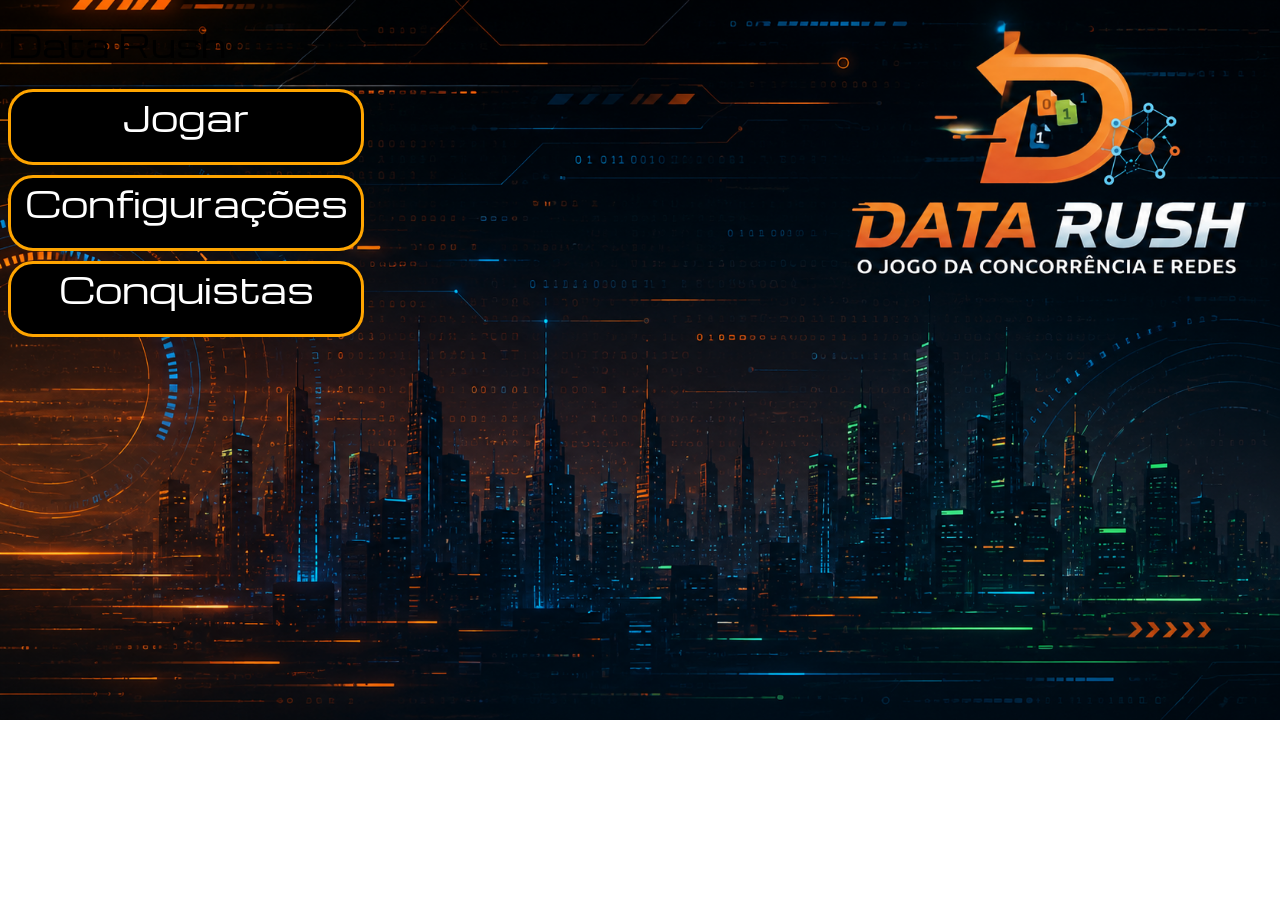
==== index.html @ 6fde75cf "init de tudo" ====
<!DOCTYPE html>
<html lang="pt-br">
<head>
    <meta charset="UTF-8">
    <meta name="viewport" content="width=device-width, initial-scale=1.0">
    <title>Menu Principal</title>
    <link rel="preconnect" href="https://fonts.googleapis.com">
    <link rel="preconnect" href="https://fonts.gstatic.com" crossorigin>
    <link href="https://fonts.googleapis.com/css2?family=Michroma&display=swap" rel="stylesheet">
    <link rel="stylesheet" href="style.css">
</head>
<body>
    <main>
        <h1>Data Rush</h1>
    <div class="menu">
        <a href="fases.html" class="butao">Jogar</a>
        <a href="config.html" id="confi" class="butao">Configurações</a>
        <a href="conqui.html" class="butao">Conquistas</a>
    </div>

    <script src="script.js"></script>
    </main>
</body>
</html>
---- style.css ----
* {
    font-family: "Michroma", sans-serif;
    font-weight: 400;
    font-style: normal;  
}

body {
    background-image: url(imagens/menuprincipal_bg.png);
    background-repeat: no-repeat;
    background-size: cover;
}

.menu {
    display: flex;
    flex-direction: column;
    
}

#confi {
    margin-top: 10px;
    margin-bottom: 10px;
}

.butao {
    border-radius: 25px;
    border-color: orange;
    border-style: solid;
    background-color: black;
    color: white;
    text-decoration: none;
    width: 350px;
    height: 70px;
    text-align: center;
    font-size: 35px;
}
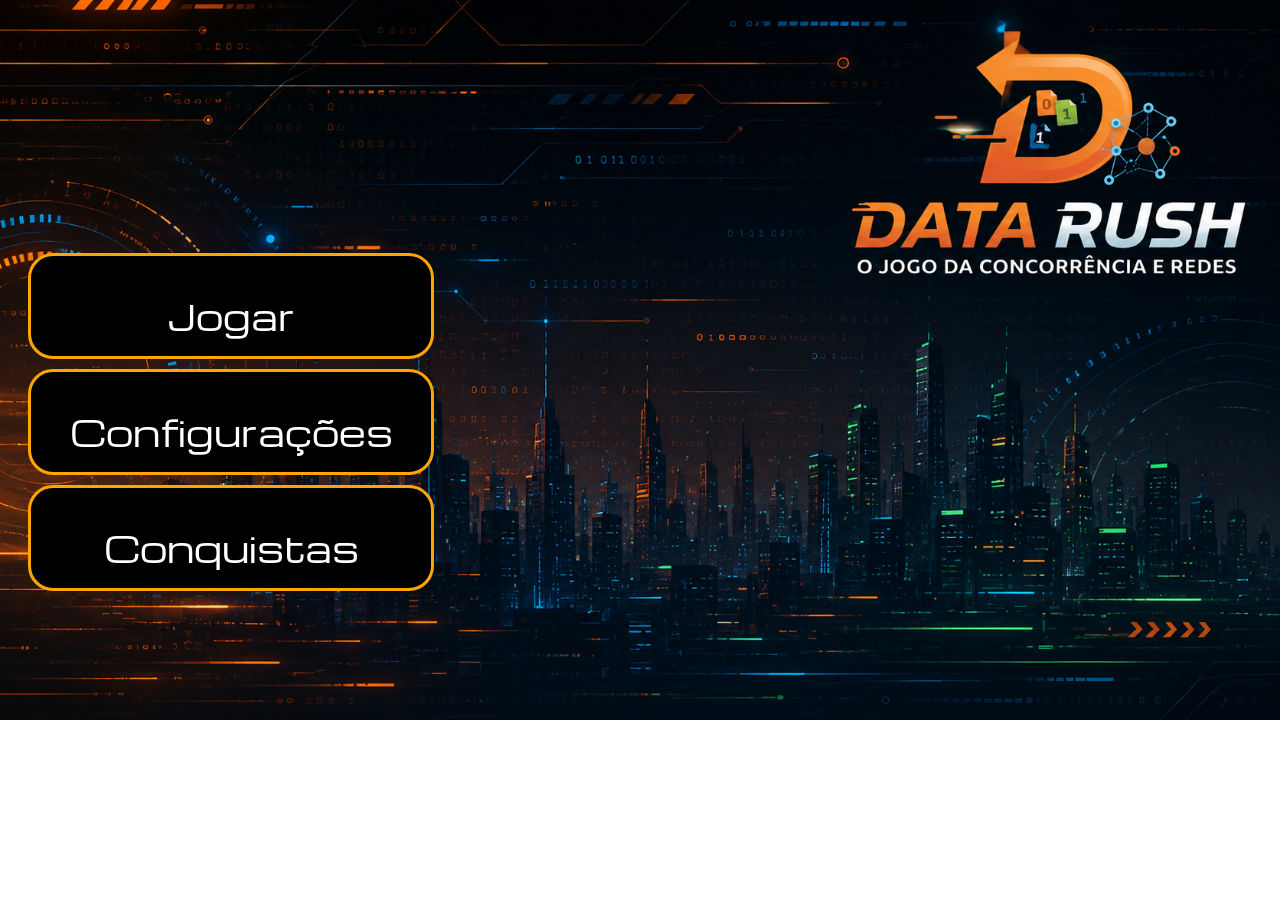
==== commit 5c1b9484: "pequenas alterações" ====
--- a/index.html
+++ b/index.html
@@ -7,16 +7,15 @@
     <link rel="preconnect" href="https://fonts.googleapis.com">
     <link rel="preconnect" href="https://fonts.gstatic.com" crossorigin>
     <link href="https://fonts.googleapis.com/css2?family=Michroma&display=swap" rel="stylesheet">
-    <link rel="stylesheet" href="style.css">
+    <link rel="stylesheet" href="css/style.css">
 </head>
-<body>
+<body id="back">
     <main>
-        <h1>Data Rush</h1>
-    <div class="menu">
-        <a href="fases.html" class="butao">Jogar</a>
-        <a href="config.html" id="confi" class="butao">Configurações</a>
-        <a href="conqui.html" class="butao">Conquistas</a>
-    </div>
+    <section class="menu">
+        <a href="fases.html" class="butao"><p class="textButao">Jogar</p></a>
+        <a href="config.html" id="confi" class="butao"><p class="textButao">Configurações</p></a>
+        <a href="conqui.html" class="butao"><p class="textButao">Conquistas</p></a>
+    </section>
 
     <script src="script.js"></script>
     </main>
--- a/css/style.css
+++ b/css/style.css
@@ -0,0 +1,45 @@
+* {
+    font-family: "Michroma", sans-serif;
+    font-weight: 400;
+    font-style: normal;  
+}
+
+#back {
+    background-image: url(../imagens/menuprincipal_bg.png);
+    background-repeat: no-repeat;
+    background-size: cover;
+}
+
+a:hover { 
+    color: blue;
+}
+
+.menu {
+    margin-top: 20%;
+    padding-left: 20px;
+    display: flex;
+    flex-direction: column;
+}
+
+#confi {
+    margin-top: 10px;
+    margin-bottom: 10px;
+}
+
+.textButao {
+    margin-bottom: 300px;
+    
+}
+
+.butao {
+    border-radius: 25px;
+    border-color: orange;
+    border-style: solid;
+    background-color: black;
+    color: white;
+    text-decoration: none;
+    width: 400px;
+    height: 100px;
+    text-align: center;
+    font-size: 35px;
+}
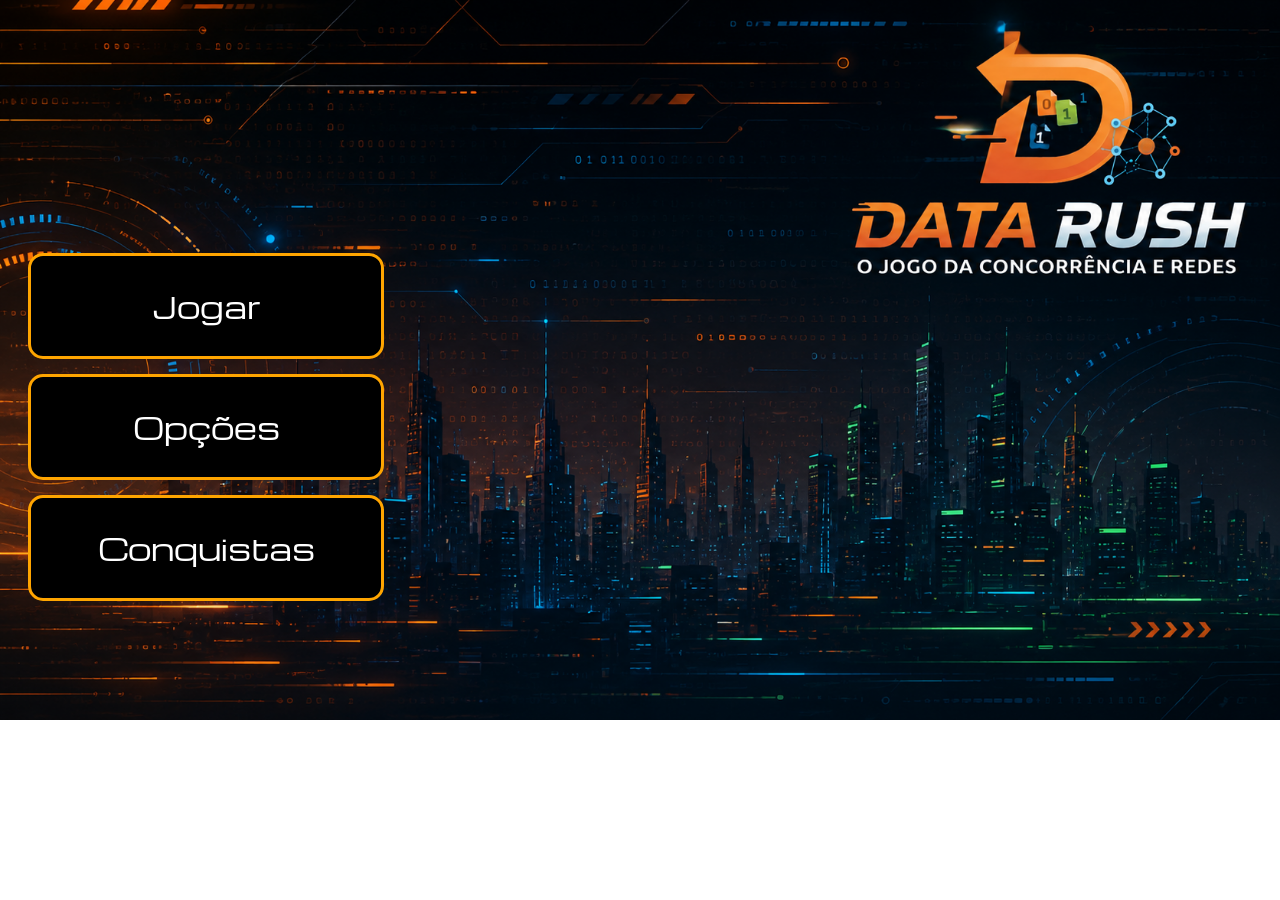
==== commit 1230eab1: "DataRush" ====
--- a/index.html
+++ b/index.html
@@ -12,9 +12,9 @@
 <body id="back">
     <main>
     <section class="menu">
-        <a href="fases.html" class="butao"><p class="textButao">Jogar</p></a>
-        <a href="config.html" id="confi" class="butao"><p class="textButao">Configurações</p></a>
-        <a href="conqui.html" class="butao"><p class="textButao">Conquistas</p></a>
+        <a href="fases.html" class="bt-menu">Jogar</a>
+        <a href="config.html" class="bt-menu">Opções</a>
+        <a href="conqui.html" class="bt-menu">Conquistas</a>
     </section>
 
     <script src="script.js"></script>
--- a/css/style.css
+++ b/css/style.css
@@ -11,7 +11,7 @@
 }
 
 a:hover { 
-    color: blue;
+    border: 5px solid rgb(255, 157, 0);
 }
 
 .menu {
@@ -19,6 +19,7 @@
     padding-left: 20px;
     display: flex;
     flex-direction: column;
+    gap: 15px;
 }
 
 #confi {
@@ -31,15 +32,16 @@
     
 }
 
-.butao {
-    border-radius: 25px;
-    border-color: orange;
-    border-style: solid;
-    background-color: black;
+.bt-menu {
+    display: flex;
+    align-items: center;
+    justify-content: center;
+    border: 3px solid orange;
+    border-radius: 15px;
+    background: black;
     color: white;
     text-decoration: none;
-    width: 400px;
+    font-size: 30px;
+    width: 350px;
     height: 100px;
-    text-align: center;
-    font-size: 35px;
 }
